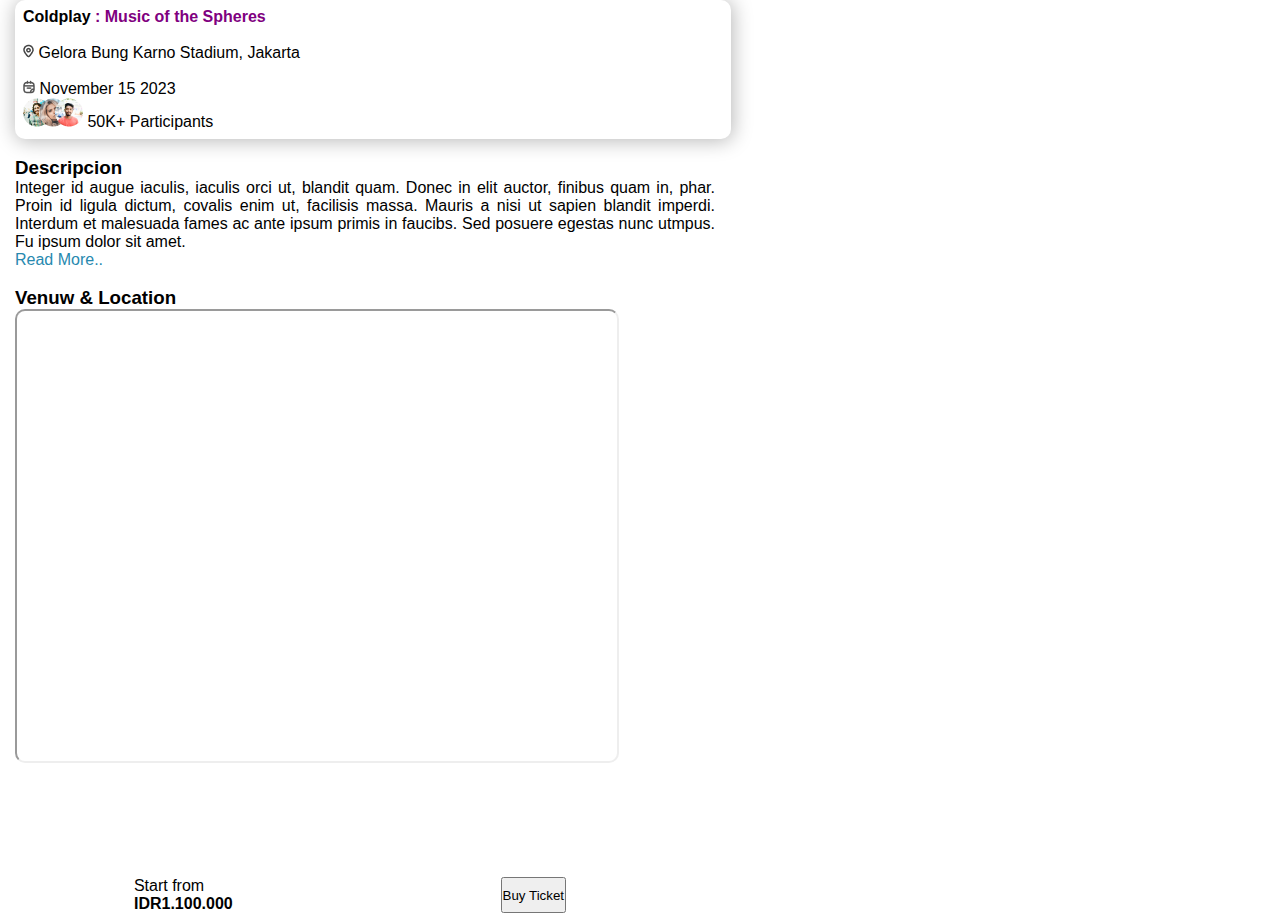
==== description.html @ df5def9f "pagDescripcion" ====
<!DOCTYPE html>
<html lang="en">
<head>
    <meta charset="UTF-8">
    <meta name="viewport" content="width=device-width, initial-scale=1.0">
    <link rel="stylesheet" href="css/descrpcion.css">
    <title>Descrpcion</title>
</head>
<body>
    <header>

        <div>
            <div class="container1">
                <strong>Coldplay</strong> <strong style="color: purple;">: Music of the Spheres</strong><br> <br>
                <img src="images/Vector.png" alt="location"> Gelora Bung Karno Stadium, Jakarta  <br><br>
                <img src="images/Vector (1).png" alt=""> November 15 2023 <br>
                <img src="images/Group 1.png" alt=""> 50K+ Participants
            </div>
        </div>
        <br>
        <div class="container2">
            <h3 class="tittle">Descripcion</h3>
            <p class="text">Integer id augue iaculis, iaculis orci ut, blandit quam. Donec in elit auctor, finibus quam in, phar. Proin id ligula dictum, covalis enim ut, facilisis massa. Mauris a nisi ut sapien blandit imperdi. Interdum et malesuada fames ac ante ipsum primis in faucibs. Sed posuere egestas nunc utmpus. Fu ipsum dolor sit amet.</p>
            <p style="color: #2789af;">Read More..</p>
            <br>
            <h3>Venuw & Location</h3>
            <iframe src="https://www.google.com/maps/embed?pb=!1m14!1m12!1m3!1d15837.950095756561!2d-73.12388465!3d7.069333800000001!2m3!1f0!2f0!3f0!3m2!1i1024!2i768!4f13.1!5e0!3m2!1ses!2sco!4v1731079909896!5m2!1ses!2sco" width="600" height="450" style="border-radius: 10px;" allowfullscreen="" loading="lazy" referrerpolicy="no-referrer-when-downgrade"></iframe>
        </div>
    </header>
    <footer>
        <div class="container3">
            <div>
            <p>Start from</p>
            <strong>IDR1.100.000</strong>
            </div>
            <button>Buy Ticket</button>
        </div>
    </footer>
</body>
</html>
---- css/descrpcion.css ----
*{
    margin: 0;
    padding: 0;
}
body{
    font-family: 'Poppins', sans-serif;
}
header{
    display: flex;
    flex-direction: column;
    justify-content: center;
}
.container1{
    position: relative;
    border-radius: 10px;
    box-shadow: 1px 1px 20px 1px rgb(184, 184, 184);
    padding: 8px;
    margin-left: 15px;
    margin-right: 10px;
    width: 700px;
}

.container2{
    position: relative;
    width: 700px;
    margin-left: 15px;
    margin-right: 15px;
}
.text{
    text-align: justify;
}

.container3{
    width: 700px;
    position: relative;
    top: 110px;
    display: flex;
    flex-direction: row;
    justify-content: space-around;
    
}
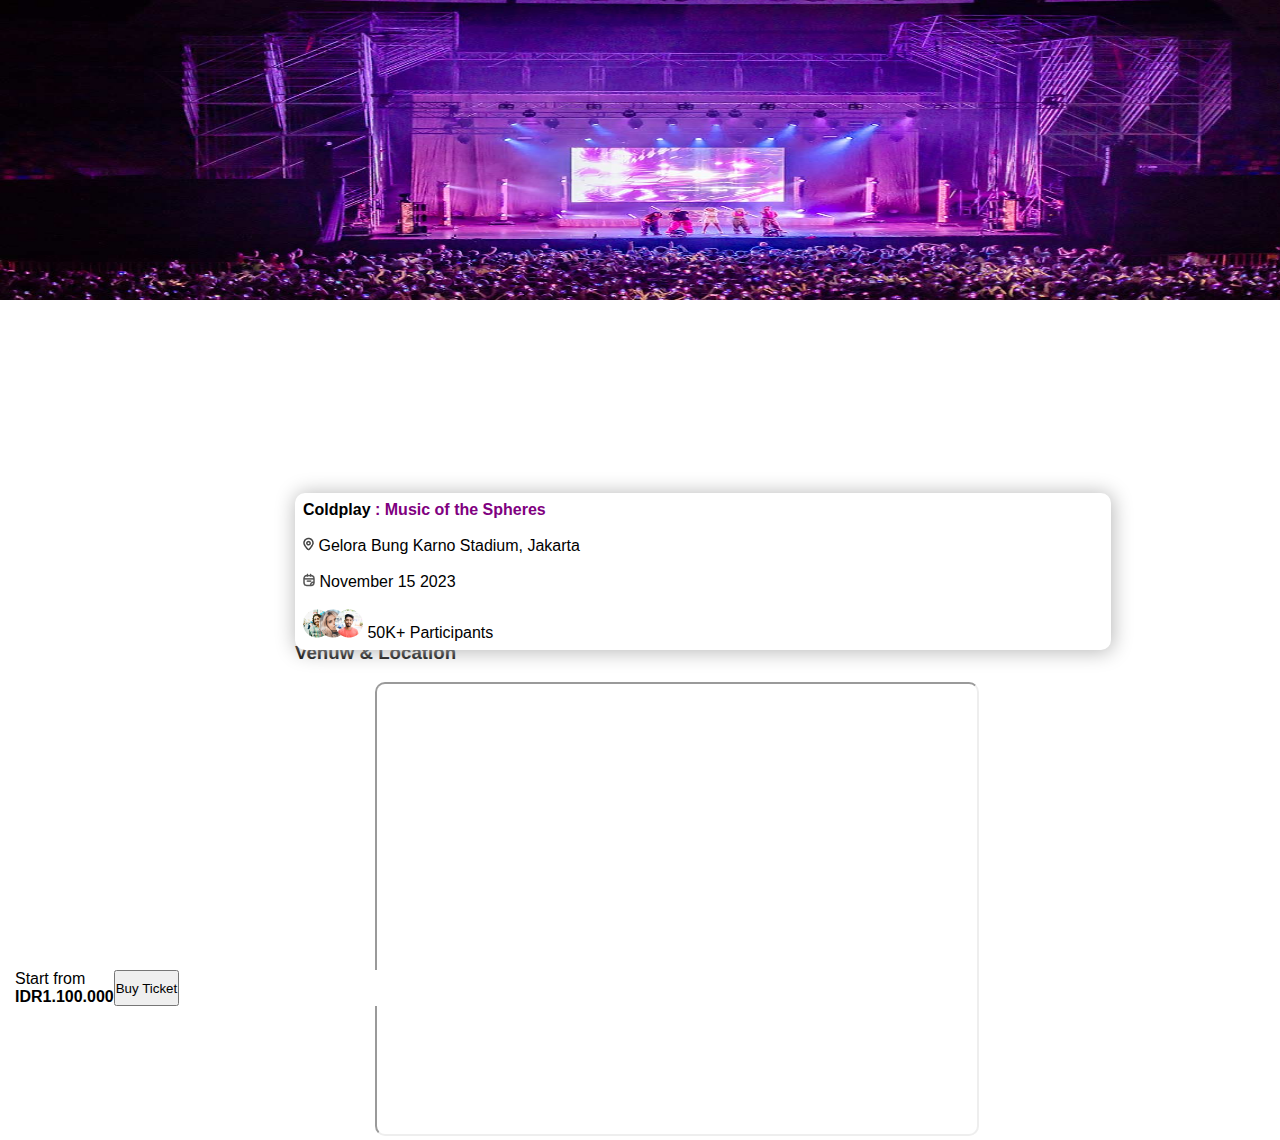
==== commit dc8e13cc: "responsive" ====
--- a/description.html
+++ b/description.html
@@ -10,21 +10,26 @@
     <header>
 
         <div>
+            <div>
+            <img src="images/2023-Concierto-TarracoArena.jpg" alt=""  class="imagen">
+        </div>
             <div class="container1">
                 <strong>Coldplay</strong> <strong style="color: purple;">: Music of the Spheres</strong><br> <br>
                 <img src="images/Vector.png" alt="location"> Gelora Bung Karno Stadium, Jakarta  <br><br>
-                <img src="images/Vector (1).png" alt=""> November 15 2023 <br>
+                <img src="images/Vector (1).png" alt=""> November 15 2023 <br> <br>
                 <img src="images/Group 1.png" alt=""> 50K+ Participants
             </div>
         </div>
-        <br>
+        <br><br>
         <div class="container2">
             <h3 class="tittle">Descripcion</h3>
-            <p class="text">Integer id augue iaculis, iaculis orci ut, blandit quam. Donec in elit auctor, finibus quam in, phar. Proin id ligula dictum, covalis enim ut, facilisis massa. Mauris a nisi ut sapien blandit imperdi. Interdum et malesuada fames ac ante ipsum primis in faucibs. Sed posuere egestas nunc utmpus. Fu ipsum dolor sit amet.</p>
+            <p class="text">Integer id augue iaculis, iaculis orci ut, blandit quam. Donec in elit auctor, finibus quam in, phar. Proin id ligula dictum, 
+                covalis enim ut, facilisis massa. Mauris a nisi ut sapien blandit imperdi. Interdum et malesuada fames ac ante ipsum primis in faucibs. 
+                Sed posuere egestas nunc utmpus. Fu ipsum dolor sit amet.</p>
             <p style="color: #2789af;">Read More..</p>
             <br>
-            <h3>Venuw & Location</h3>
-            <iframe src="https://www.google.com/maps/embed?pb=!1m14!1m12!1m3!1d15837.950095756561!2d-73.12388465!3d7.069333800000001!2m3!1f0!2f0!3f0!3m2!1i1024!2i768!4f13.1!5e0!3m2!1ses!2sco!4v1731079909896!5m2!1ses!2sco" width="600" height="450" style="border-radius: 10px;" allowfullscreen="" loading="lazy" referrerpolicy="no-referrer-when-downgrade"></iframe>
+            <h3>Venuw & Location</h3> <br>
+            <iframe src="https://www.google.com/maps/embed?pb=!1m14!1m12!1m3!1d15837.950095756561!2d-73.12388465!3d7.069333800000001!2m3!1f0!2f0!3f0!3m2!1i1024!2i768!4f13.1!5e0!3m2!1ses!2sco!4v1731079909896!5m2!1ses!2sco" width="600" height="450"  allowfullscreen="" loading="lazy" referrerpolicy="no-referrer-when-downgrade"></iframe>
         </div>
     </header>
     <footer>
--- a/css/descrpcion.css
+++ b/css/descrpcion.css
@@ -11,31 +11,83 @@
     justify-content: center;
 }
 .container1{
+  position:absolute;
+  bottom: 250px;
+  left: 280px;
+  border-radius: 10px;
+  box-shadow: 1px 1px 20px 1px rgb(184, 184, 184);
+  padding: 8px;
+  margin-left: 15px;
+  margin-right: 10px;
+  width: 800px;
+  z-index: 10;
+  background-color: white;
+    
+}
+.imagen{
     position: relative;
-    border-radius: 10px;
-    box-shadow: 1px 1px 20px 1px rgb(184, 184, 184);
-    padding: 8px;
-    margin-left: 15px;
-    margin-right: 10px;
-    width: 700px;
+    width: 1350px; 
+    height: 300px; 
+    z-index: 5;
 }
-
 .container2{
     position: relative;
-    width: 700px;
+    width: 800px;
     margin-left: 15px;
     margin-right: 15px;
+    top: 190px;
+    left: 280px;
 }
 .text{
     text-align: justify;
 }
-
+iframe{
+    border-radius: 10px;
+    margin-left: 80px;
+    
+}
 .container3{
-    width: 700px;
-    position: relative;
-    top: 110px;
     display: flex;
     flex-direction: row;
-    justify-content: space-around;
+    width: 800px;
+    margin-left: 15px;
+    margin-right: 15px;
+    top: 110px;
+    left: 280px;
     
-}+}
+
+footer{
+    margin-top: 20px;
+    position: fixed;
+    background-color: white;
+    width: 1350;
+}
+
+
+@media (max-width: 768px) {
+    .container1{
+        width: 300px;
+        left: 25px;
+        bottom: 300px;
+    }
+    .imagen{
+        position: relative;
+        width: 400px; 
+        height: 300px; 
+        
+    }
+    .container2{
+        position: relative;
+        top: 60px;
+        left: 20px;
+        width: 320px;
+    }
+    iframe{
+        position: relative;
+        right: 70px ;
+        width: 300px;
+        height: 300px;
+
+    }
+}
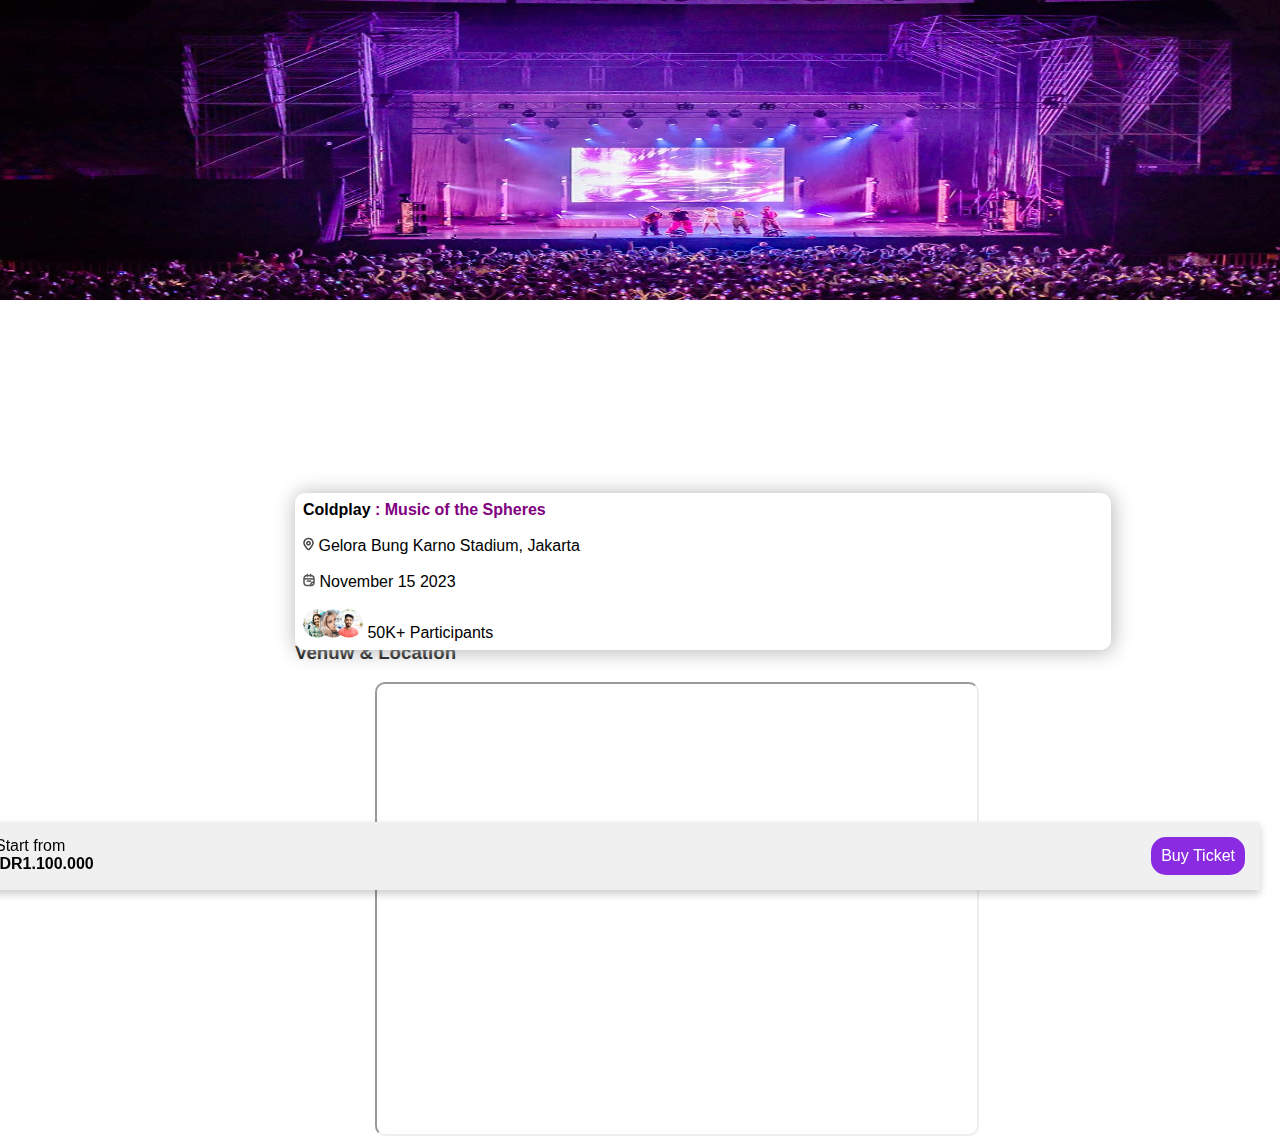
==== commit 286be34d: "footer" ====
--- a/description.html
+++ b/description.html
@@ -8,7 +8,7 @@
 </head>
 <body>
     <header>
-
+    <div class="Contenedor">
         <div>
             <div>
             <img src="images/2023-Concierto-TarracoArena.jpg" alt=""  class="imagen">
@@ -31,15 +31,16 @@
             <h3>Venuw & Location</h3> <br>
             <iframe src="https://www.google.com/maps/embed?pb=!1m14!1m12!1m3!1d15837.950095756561!2d-73.12388465!3d7.069333800000001!2m3!1f0!2f0!3f0!3m2!1i1024!2i768!4f13.1!5e0!3m2!1ses!2sco!4v1731079909896!5m2!1ses!2sco" width="600" height="450"  allowfullscreen="" loading="lazy" referrerpolicy="no-referrer-when-downgrade"></iframe>
         </div>
-    </header>
-    <footer>
+        </header>
+        <footer>
         <div class="container3">
             <div>
             <p>Start from</p>
             <strong>IDR1.100.000</strong>
             </div>
-            <button>Buy Ticket</button>
+           <a href="#">Buy Ticket</a>
         </div>
-    </footer>
+     </footer>
+    </div>
 </body>
 </html>--- a/css/descrpcion.css
+++ b/css/descrpcion.css
@@ -5,7 +5,7 @@
 body{
     font-family: 'Poppins', sans-serif;
 }
-header{
+.Contenedor{
     display: flex;
     flex-direction: column;
     justify-content: center;
@@ -49,39 +49,70 @@
 .container3{
     display: flex;
     flex-direction: row;
-    width: 800px;
-    margin-left: 15px;
-    margin-right: 15px;
-    top: 110px;
-    left: 280px;
+    justify-content: space-between;
+    position: fixed;       /* Fija el contenedor en la pantalla */
+    bottom: 10px;          /* Ubicación desde la parte inferior */
+    right: 20px;           /* Ubicación desde la parte derecha */
+    width: 1250px;          /* Ancho del contenedor */
+    padding: 15px;
+    background-color: #f0f0f0;
+    box-shadow: 0px 4px 8px rgba(0, 0, 0, 0.2); /* Sombra para destacar */
+    z-index: 1000;  
     
 }
 
-footer{
-    margin-top: 20px;
-    position: fixed;
-    background-color: white;
-    width: 1350;
+a{
+    background-color: blueviolet;
+    border: 0;
+    border-radius: 15px;
+    padding: 10px;
+    text-decoration: none;
+    color: white;
 }
+
+a:hover{
+    background-color: #441372;
+    color: aliceblue;
+    transform: scale(1.05); 
+    box-shadow: 0px 6px 12px rgba(0, 0, 0, 0.3);
+
+}
+
+.container3{
+    display: flex;
+    flex-direction: row;
+    justify-content: space-between;
+    position: fixed;       
+    bottom: 10px;          
+    right: 20px;           
+    width: 1250px;          
+    padding: 15px;
+    background-color: #f0f0f0;
+    box-shadow: 0px 4px 8px rgba(0, 0, 0, 0.2); 
+    z-index: 1000;  
+    
+}
+
+
 
 
 @media (max-width: 768px) {
     .container1{
         width: 300px;
-        left: 25px;
-        bottom: 300px;
+        left: 70px;
+        bottom: 450px;
     }
     .imagen{
         position: relative;
-        width: 400px; 
+        width: 500px; 
         height: 300px; 
         
     }
     .container2{
         position: relative;
-        top: 60px;
-        left: 20px;
-        width: 320px;
+        top: 90px;
+        left: 40px;
+        width: 400px;
     }
     iframe{
         position: relative;
@@ -90,4 +121,7 @@
         height: 300px;
 
     }
+    .container3{
+        width: 430px;
+    }
 }
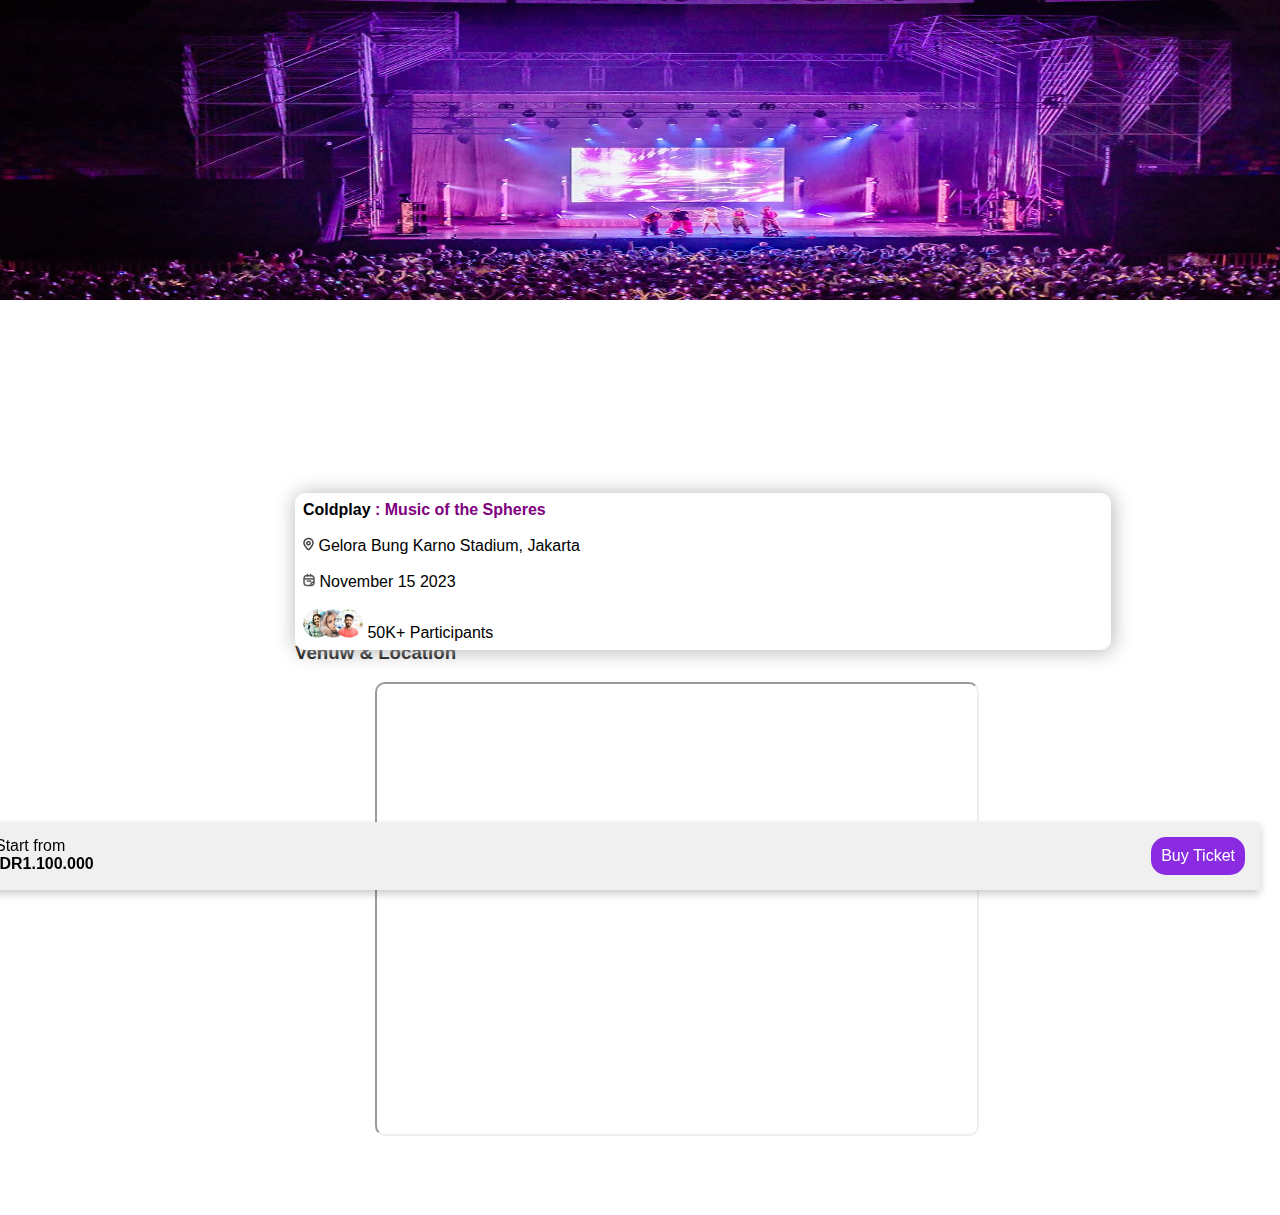
==== commit 7697173b: "ticket and Styles" ====
--- a/description.html
+++ b/description.html
@@ -3,7 +3,7 @@
 <head>
     <meta charset="UTF-8">
     <meta name="viewport" content="width=device-width, initial-scale=1.0">
-    <link rel="stylesheet" href="css/descrpcion.css">
+    <link rel="stylesheet" href="css/description.css">
     <title>Descrpcion</title>
 </head>
 <body>
@@ -38,7 +38,7 @@
             <p>Start from</p>
             <strong>IDR1.100.000</strong>
             </div>
-           <a href="#">Buy Ticket</a>
+           <a href="ticket.html">Buy Ticket</a>
         </div>
      </footer>
     </div>
--- a/css/description.css
+++ b/css/description.css
@@ -0,0 +1,129 @@
+*{
+    margin: 0;
+    padding: 0;
+}
+body{
+    font-family: 'Poppins', sans-serif;
+}
+.Contenedor{
+    display: flex;
+    flex-direction: column;
+    justify-content: center;
+}
+.container1{
+  position:absolute;
+  bottom: 250px;
+  left: 280px;
+  border-radius: 10px;
+  box-shadow: 1px 1px 20px 1px rgb(184, 184, 184);
+  padding: 8px;
+  margin-left: 15px;
+  margin-right: 10px;
+  width: 800px;
+  z-index: 10;
+  background-color: white;
+    
+}
+.imagen{
+    position: relative;
+    width: 1350px; 
+    height: 300px; 
+    z-index: 5;
+}
+.container2{
+    position: relative;
+    width: 800px;
+    margin-left: 15px;
+    margin-right: 15px;
+    top: 190px;
+    left: 280px;
+}
+.text{
+    text-align: justify;
+}
+iframe{
+    border-radius: 10px;
+    margin-left: 80px;
+    margin-bottom: 75px;
+    
+}
+.container3{
+    display: flex;
+    flex-direction: row;
+    justify-content: space-between;
+    position: fixed;      
+    bottom: 10px;          
+    right: 20px;        
+    width: 1250px;         
+    padding: 15px;
+    background-color: #f0f0f0;
+    box-shadow: 0px 4px 8px rgba(0, 0, 0, 0.2);
+    z-index: 1000;  
+    
+}
+
+a{
+    background-color: blueviolet;
+    border: 0;
+    border-radius: 15px;
+    padding: 10px;
+    text-decoration: none;
+    color: white;
+}
+
+a:hover{
+    background-color: #441372;
+    color: aliceblue;
+    transform: scale(1.05); 
+    box-shadow: 0px 6px 12px rgba(0, 0, 0, 0.3);
+
+}
+
+.container3{
+    display: flex;
+    flex-direction: row;
+    justify-content: space-between;
+    position: fixed;       
+    bottom: 10px;          
+    right: 20px;           
+    width: 1250px;          
+    padding: 15px;
+    background-color: #f0f0f0;
+    box-shadow: 0px 4px 8px rgba(0, 0, 0, 0.2); 
+    z-index: 1000;  
+    
+}
+
+
+
+
+@media (max-width: 768px) {
+    .container1{
+        width: 300px;
+        left: 70px;
+        bottom: 450px;
+    }
+    .imagen{
+        position: relative;
+        width: 500px; 
+        height: 300px; 
+        
+    }
+    .container2{
+        position: relative;
+        top: 90px;
+        left: 40px;
+        width: 400px;
+    }
+    iframe{
+        position: relative;
+        right: 70px ;
+        width: 360px;
+        height: 300px;
+        margin-bottom: 60px;
+
+    }
+    .container3{
+        width: 430px;
+    }
+}
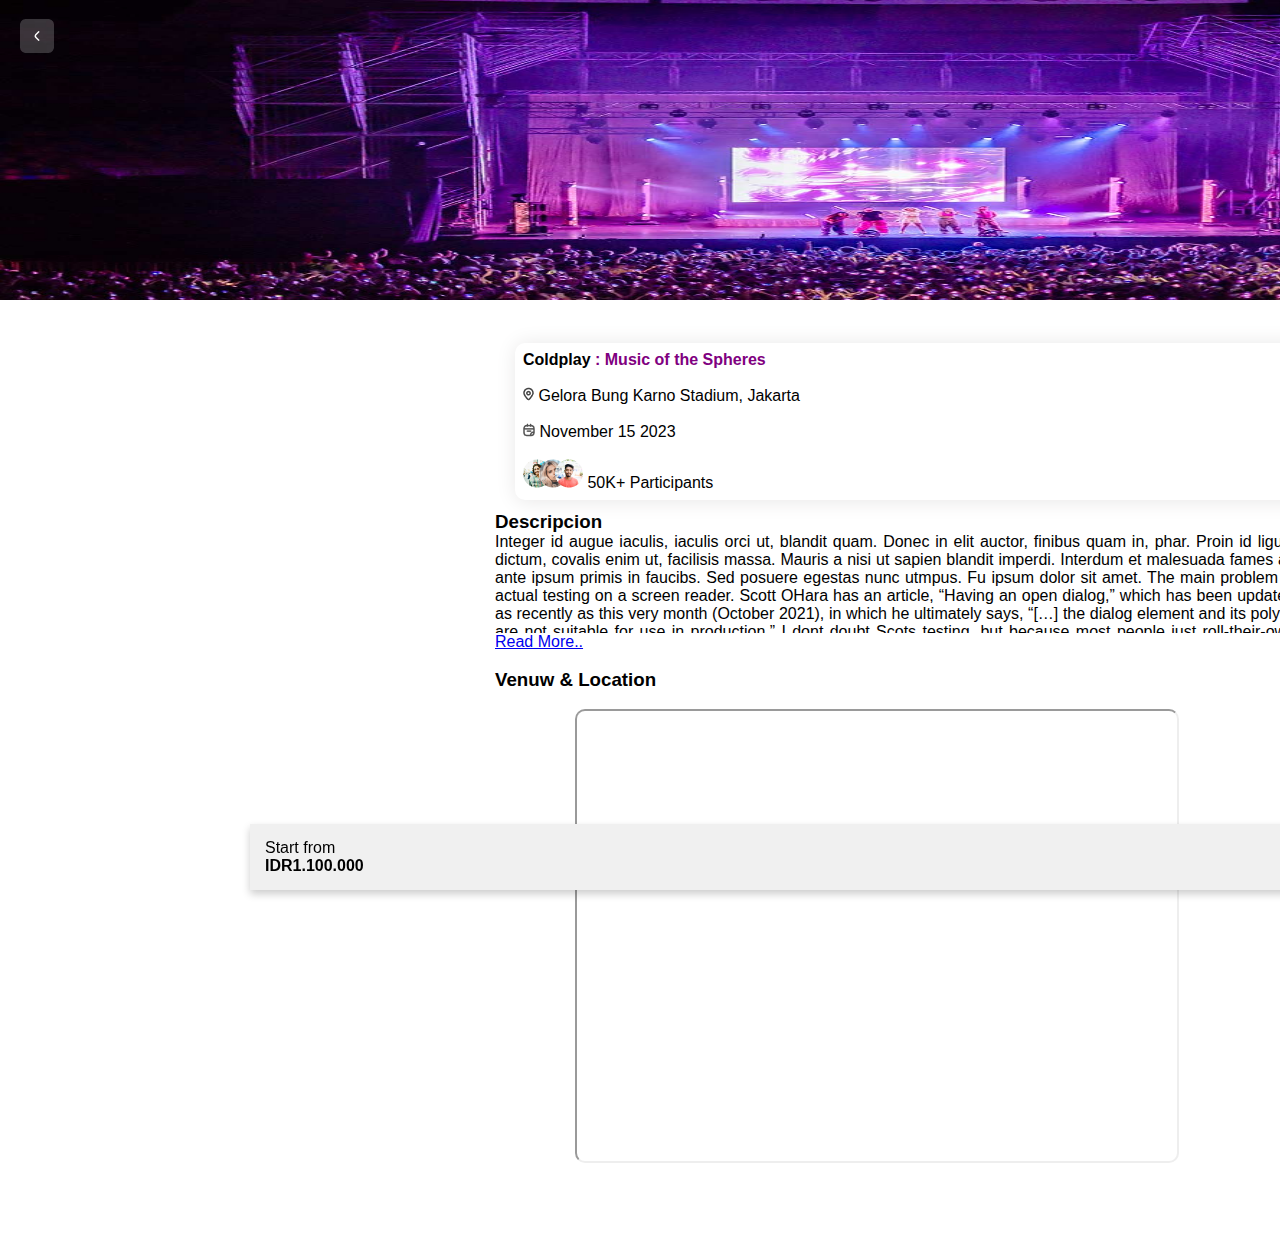
==== commit f3e01030: "feat: :sparkles: ticket-responsive" ====
--- a/description.html
+++ b/description.html
@@ -10,9 +10,13 @@
     <header>
     <div class="Contenedor">
         <div>
-            <div>
+        <div>      
             <img src="images/2023-Concierto-TarracoArena.jpg" alt=""  class="imagen">
+            <div class="flecha-reg">
+            <a href="principal.html"><img src="images/fleca22.png" alt=""  ></a>
+            </div>
         </div>
+        <br>
             <div class="container1">
                 <strong>Coldplay</strong> <strong style="color: purple;">: Music of the Spheres</strong><br> <br>
                 <img src="images/Vector.png" alt="location"> Gelora Bung Karno Stadium, Jakarta  <br><br>
@@ -25,8 +29,9 @@
             <h3 class="tittle">Descripcion</h3>
             <p class="text">Integer id augue iaculis, iaculis orci ut, blandit quam. Donec in elit auctor, finibus quam in, phar. Proin id ligula dictum, 
                 covalis enim ut, facilisis massa. Mauris a nisi ut sapien blandit imperdi. Interdum et malesuada fames ac ante ipsum primis in faucibs. 
-                Sed posuere egestas nunc utmpus. Fu ipsum dolor sit amet.</p>
-            <p style="color: #2789af;">Read More..</p>
+                Sed posuere egestas nunc utmpus. Fu ipsum dolor sit amet. The main problem is actual testing on a screen reader. Scott OHara has an article, “Having an open dialog,” which has been updated as recently as this very month (October 2021), in which he ultimately says, “[…] the dialog element and its polyfill are not suitable for use in production.” I dont doubt Scots testing, but because most people just roll-their-own modal experiences paying little mind to accessibility at all, I wonder if the web would be better off if more people just used (and the polyfill) anyway. Higher usage would likely trigger more browser attention and improvements.</p>
+            <a href="#"  class="read-more">Read More..</a>
+            <br>
             <br>
             <h3>Venuw & Location</h3> <br>
             <iframe src="https://www.google.com/maps/embed?pb=!1m14!1m12!1m3!1d15837.950095756561!2d-73.12388465!3d7.069333800000001!2m3!1f0!2f0!3f0!3m2!1i1024!2i768!4f13.1!5e0!3m2!1ses!2sco!4v1731079909896!5m2!1ses!2sco" width="600" height="450"  allowfullscreen="" loading="lazy" referrerpolicy="no-referrer-when-downgrade"></iframe>
@@ -38,9 +43,21 @@
             <p>Start from</p>
             <strong>IDR1.100.000</strong>
             </div>
-           <a href="ticket.html">Buy Ticket</a>
+            <div>
+           <a class="ticket-button" href="ticket.html">Buy Ticket</a>
+
+           <dialog aria-labelledby="dialog_title" aria-describedby="dialog_description">
+            <img src="https://native-dialog.surge.sh/location-service.svg" alt="Illustration of Location Services" />
+            <h2 id="dialog_title" class="h2">Desea Continuar ? </h2>
+            <div class="flex flex-space-between">
+              <button id="close_dialog">Cerrar</button>
+              <button id="confirm_dialog" class="cta">Confirmar</button>
+            </div>
+          </dialog>
+            </div>
         </div>
      </footer>
     </div>
+    <script src="js/contenedor.js"></script>
 </body>
 </html>--- a/css/description.css
+++ b/css/description.css
@@ -4,7 +4,85 @@
 }
 body{
     font-family: 'Poppins', sans-serif;
-}
+    
+}
+.flecha-reg{
+    position: relative;
+    bottom: 300px;
+    z-index: 10;
+    margin-left: 20px;
+    margin-top: 15px;
+}
+.read-more{
+    position: absolute;
+    width: 100px;
+    text-align: justify;
+    background: linear-gradient(to top, #fff);
+    cursor: pointer;
+    height: 30px;
+}
+.read-more:hover{
+    background: linear-gradient(to top, transparent);
+    max-height: 200px;
+}
+/* Boton con contenedor emergente 
+
+.ticket-button:focus {
+    outline: none;
+    border: 0.0625rem solid transparent;
+    box-shadow: 0 0 0 0.125rem #fff, 0 0 0 0.2rem var(--dark-color-bg);
+  }
+  
+  .ticket-button.cta {
+    background-color: var(--cta-color);
+    color: white;
+  }
+  
+  .ticket-button.cta:focus {
+    box-shadow: 0 0 0 0.125rem #fff, 0 0 0 0.2rem var(--cta-color);
+  }
+  
+  #ticket-button{
+    margin: 0 auto;
+  }
+  
+  dialog {
+    border: none !important;
+    border-radius: calc(5px * var(--ratio));
+    box-shadow: 0 0 #0000, 0 0 #0000, 0 25px 50px -12px rgba(0, 0, 0, 0.25);
+    padding: 1.6rem;
+    max-width: 400px;
+  }
+  
+  dialog img {
+    display: block;
+    max-width: 75%;
+    margin: 1rem 0 auto 2rem;
+  }
+  
+  .h1 {
+    margin: 2rem 0 1rem;
+    font-weight: 900;
+  }
+  
+  .h2 {
+    margin: 2rem 0 1rem;
+    font-weight: 800;
+  }
+  .flex {
+    display: flex;
+    flex-wrap: wrap;
+  }
+  
+  .flex.flex-space-between {
+    justify-content: space-between;
+  }
+  
+  .flex button {
+    margin: 8px auto;
+  }
+*/
+/*contenedores*/  
 .Contenedor{
     display: flex;
     flex-direction: column;
@@ -12,21 +90,21 @@
 }
 .container1{
   position:absolute;
-  bottom: 250px;
-  left: 280px;
+  bottom: 400px;
+  left: 500px;
   border-radius: 10px;
-  box-shadow: 1px 1px 20px 1px rgb(184, 184, 184);
+  box-shadow: 1px 1px 20px 1px #e9e8e8;
   padding: 8px;
   margin-left: 15px;
   margin-right: 10px;
   width: 800px;
-  z-index: 10;
+  z-index: 5;
   background-color: white;
-    
+ 
 }
 .imagen{
     position: relative;
-    width: 1350px; 
+    width: 1730px; 
     height: 300px; 
     z-index: 5;
 }
@@ -35,11 +113,13 @@
     width: 800px;
     margin-left: 15px;
     margin-right: 15px;
-    top: 190px;
-    left: 280px;
+    top: 100px;
+    left: 480px;
 }
 .text{
     text-align: justify;
+    max-height: 100px;
+    overflow: hidden;   
 }
 iframe{
     border-radius: 10px;
@@ -54,15 +134,16 @@
     position: fixed;      
     bottom: 10px;          
     right: 20px;        
-    width: 1250px;         
+    width: 1500px;         
     padding: 15px;
     background-color: #f0f0f0;
     box-shadow: 0px 4px 8px rgba(0, 0, 0, 0.2);
     z-index: 1000;  
-    
-}
-
-a{
+    left: 250px;
+    
+}
+
+.ticket-button{
     background-color: blueviolet;
     border: 0;
     border-radius: 15px;
@@ -71,7 +152,7 @@
     color: white;
 }
 
-a:hover{
+.ticket-button:hover{
     background-color: #441372;
     color: aliceblue;
     transform: scale(1.05); 
@@ -95,12 +176,10 @@
 }
 
 
-
-
 @media (max-width: 768px) {
     .container1{
-        width: 300px;
-        left: 70px;
+        width: 350px;
+        left: 50px;
         bottom: 450px;
     }
     .imagen{
@@ -124,6 +203,6 @@
 
     }
     .container3{
-        width: 430px;
-    }
-}
+        width: 440px;
+    }
+}
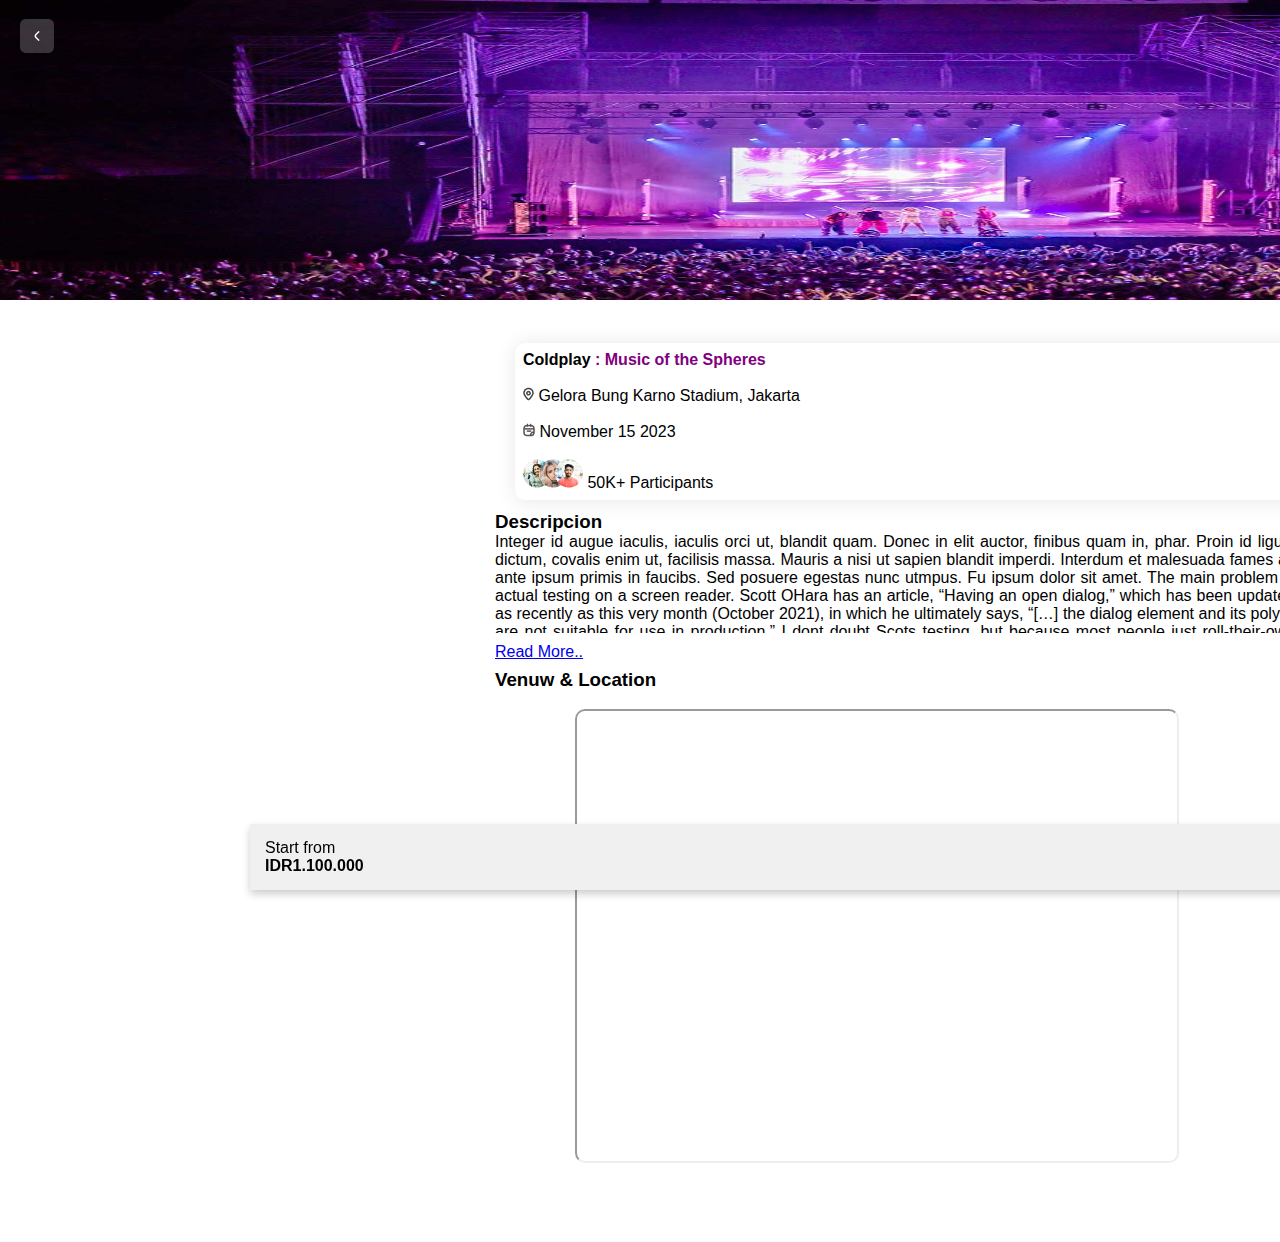
==== commit 1b0c8472: "feat: :tada: readMoreJS" ====
--- a/description.html
+++ b/description.html
@@ -59,5 +59,6 @@
      </footer>
     </div>
     <script src="js/contenedor.js"></script>
+    <script src="js/readMore.js"></script>
 </body>
 </html>--- a/css/description.css
+++ b/css/description.css
@@ -13,18 +13,7 @@
     margin-left: 20px;
     margin-top: 15px;
 }
-.read-more{
-    position: absolute;
-    width: 100px;
-    text-align: justify;
-    background: linear-gradient(to top, #fff);
-    cursor: pointer;
-    height: 30px;
-}
-.read-more:hover{
-    background: linear-gradient(to top, transparent);
-    max-height: 200px;
-}
+
 /* Boton con contenedor emergente 
 
 .ticket-button:focus {
@@ -119,7 +108,25 @@
 .text{
     text-align: justify;
     max-height: 100px;
-    overflow: hidden;   
+    overflow: hidden;  
+    position: relative; 
+}
+.text p{
+    margin-bottom: 20px;
+}
+.read-more{
+    position: absolute;
+
+    width: 100%;
+    text-align: justify;
+    padding: 10px 0;
+    background: linear-gradient(to top, #fff, transparent);
+    cursor: pointer;
+    
+}
+.read-more:hover{
+    background: linear-gradient(to top, #eee, transparent);
+    max-height: 200px;
 }
 iframe{
     border-radius: 10px;
@@ -204,5 +211,6 @@
     }
     .container3{
         width: 440px;
-    }
-}
+        left: 20px;
+    }
+}
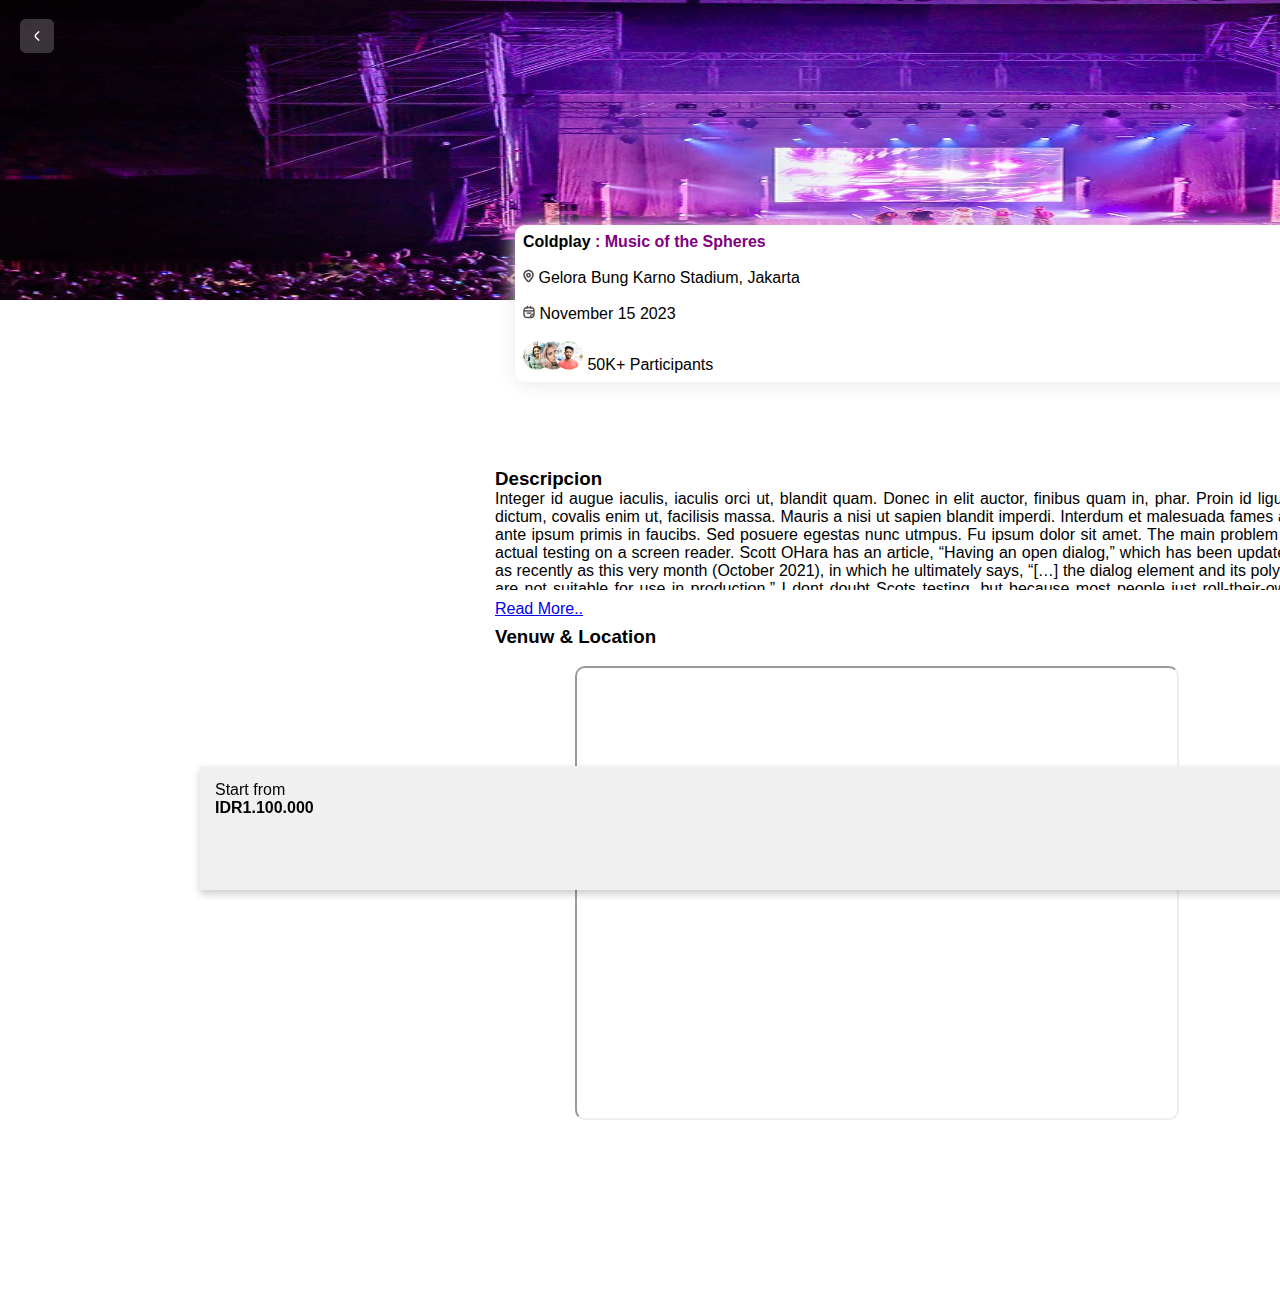
==== commit d54e9aa5: "index" ====
--- a/description.html
+++ b/description.html
@@ -4,6 +4,7 @@
     <meta charset="UTF-8">
     <meta name="viewport" content="width=device-width, initial-scale=1.0">
     <link rel="stylesheet" href="css/description.css">
+    <link rel="stylesheet" href="css/contEmergente.css">
     <title>Descrpcion</title>
 </head>
 <body>
@@ -39,22 +40,24 @@
         </header>
         <footer>
         <div class="container3">
-            <div>
+            <div class="start-cont">
             <p>Start from</p>
             <strong>IDR1.100.000</strong>
             </div>
-            <div>
-           <a class="ticket-button" href="ticket.html">Buy Ticket</a>
-
-           <dialog aria-labelledby="dialog_title" aria-describedby="dialog_description">
-            <img src="https://native-dialog.surge.sh/location-service.svg" alt="Illustration of Location Services" />
-            <h2 id="dialog_title" class="h2">Desea Continuar ? </h2>
-            <div class="flex flex-space-between">
-              <button id="close_dialog">Cerrar</button>
-              <button id="confirm_dialog" class="cta">Confirmar</button>
-            </div>
-          </dialog>
-            </div>
+            <!-- contenedor emergente -->
+            <main>
+          
+            <button id="open_dialog">Buy Ticket</button>
+          
+            <dialog aria-labelledby="dialog_title" aria-describedby="dialog_description">
+              <img src="https://native-dialog.surge.sh/location-service.svg" alt="Illustration of Location Services" />
+              <h2 id="dialog_title" class="h2">Use location services?</h2>
+              <div class="flex flex-space-between">
+                <button id="close_dialog">Close</button>
+                <button id="confirm_dialog" class="cta">Confirm</button>
+              </div>
+            </dialog>
+          </main>
         </div>
      </footer>
     </div>
--- a/css/description.css
+++ b/css/description.css
@@ -14,63 +14,8 @@
     margin-top: 15px;
 }
 
-/* Boton con contenedor emergente 
 
-.ticket-button:focus {
-    outline: none;
-    border: 0.0625rem solid transparent;
-    box-shadow: 0 0 0 0.125rem #fff, 0 0 0 0.2rem var(--dark-color-bg);
-  }
-  
-  .ticket-button.cta {
-    background-color: var(--cta-color);
-    color: white;
-  }
-  
-  .ticket-button.cta:focus {
-    box-shadow: 0 0 0 0.125rem #fff, 0 0 0 0.2rem var(--cta-color);
-  }
-  
-  #ticket-button{
-    margin: 0 auto;
-  }
-  
-  dialog {
-    border: none !important;
-    border-radius: calc(5px * var(--ratio));
-    box-shadow: 0 0 #0000, 0 0 #0000, 0 25px 50px -12px rgba(0, 0, 0, 0.25);
-    padding: 1.6rem;
-    max-width: 400px;
-  }
-  
-  dialog img {
-    display: block;
-    max-width: 75%;
-    margin: 1rem 0 auto 2rem;
-  }
-  
-  .h1 {
-    margin: 2rem 0 1rem;
-    font-weight: 900;
-  }
-  
-  .h2 {
-    margin: 2rem 0 1rem;
-    font-weight: 800;
-  }
-  .flex {
-    display: flex;
-    flex-wrap: wrap;
-  }
-  
-  .flex.flex-space-between {
-    justify-content: space-between;
-  }
-  
-  .flex button {
-    margin: 8px auto;
-  }
-*/
+
 /*contenedores*/  
 .Contenedor{
     display: flex;
@@ -78,8 +23,8 @@
     justify-content: center;
 }
 .container1{
-  position:absolute;
-  bottom: 400px;
+  position:relative;
+  bottom: 150px;
   left: 500px;
   border-radius: 10px;
   box-shadow: 1px 1px 20px 1px #e9e8e8;
@@ -93,7 +38,7 @@
 }
 .imagen{
     position: relative;
-    width: 1730px; 
+    width: 1830px; 
     height: 300px; 
     z-index: 5;
 }
@@ -102,8 +47,8 @@
     width: 800px;
     margin-left: 15px;
     margin-right: 15px;
-    top: 100px;
     left: 480px;
+    bottom: 100px;
 }
 .text{
     text-align: justify;
@@ -146,48 +91,18 @@
     background-color: #f0f0f0;
     box-shadow: 0px 4px 8px rgba(0, 0, 0, 0.2);
     z-index: 1000;  
-    left: 250px;
+    left: 200px;
     
 }
 
-.ticket-button{
-    background-color: blueviolet;
-    border: 0;
-    border-radius: 15px;
-    padding: 10px;
-    text-decoration: none;
-    color: white;
-}
 
-.ticket-button:hover{
-    background-color: #441372;
-    color: aliceblue;
-    transform: scale(1.05); 
-    box-shadow: 0px 6px 12px rgba(0, 0, 0, 0.3);
-
-}
-
-.container3{
-    display: flex;
-    flex-direction: row;
-    justify-content: space-between;
-    position: fixed;       
-    bottom: 10px;          
-    right: 20px;           
-    width: 1250px;          
-    padding: 15px;
-    background-color: #f0f0f0;
-    box-shadow: 0px 4px 8px rgba(0, 0, 0, 0.2); 
-    z-index: 1000;  
-    
-}
 
 
 @media (max-width: 768px) {
     .container1{
         width: 350px;
         left: 50px;
-        bottom: 450px;
+        bottom: 150px;
     }
     .imagen{
         position: relative;
@@ -196,8 +111,7 @@
         
     }
     .container2{
-        position: relative;
-        top: 90px;
+        position: relative;    
         left: 40px;
         width: 400px;
     }
@@ -210,7 +124,14 @@
 
     }
     .container3{
-        width: 440px;
+        width: 400px;
         left: 20px;
     }
+    .start-cont{
+      margin-top: 30px;
+    }
+   
+    
+  
+    
 }
--- a/css/contEmergente.css
+++ b/css/contEmergente.css
@@ -0,0 +1,95 @@
+@import url("https://fonts.googleapis.com/css2?family=Roboto:wght@400;700&display=swap");
+
+:root {
+  --ratio: 3.74;
+  --cta-color: rgb(0, 102, 254);
+  --light-color-bg: rgb(238, 241, 247);
+  --dark-color-bg: rgb(55, 65, 81);
+  --grey-color: rgb(107, 114, 128);
+  --leading: 0.025em;
+}
+
+main {
+  width: 700px;
+  max-width: 100vw;
+  margin: 0 auto;
+  padding: 0 2rem;
+}
+
+
+button {
+  display: block;
+  margin-top: 2rem;
+  width: calc(44px * var(--ratio));
+  height: 44px;
+  border-radius: calc(3px * var(--ratio));
+  border: none;
+  letter-spacing: ccalc(3 * var(--leading, 0.025em));
+  font-family: inherit;
+  color: var(--grey-color);
+  background-color: var(--light-color-bg);
+  font-size: large;
+  font-weight: 700;
+}
+
+button:focus {
+  outline: none;
+  border: 0.0625rem solid transparent;
+  box-shadow: 0 0 0 0.125rem #fff, 0 0 0 0.2rem var(--dark-color-bg);
+}
+
+button.cta {
+  background-color: var(--cta-color);
+  color: white;
+}
+
+button.cta:focus {
+  box-shadow: 0 0 0 0.125rem #fff, 0 0 0 0.2rem var(--cta-color);
+}
+
+#open_dialog {
+  background-color: blueviolet;
+    border: 0;
+    border-radius: 15px;
+    padding: 10px;
+    text-decoration: none;
+    color: white;
+    position:relative;
+    left: 800px;
+    margin-bottom: 18px;
+}
+
+#open_dialog:hover{
+    background-color: #441372;
+    color: aliceblue;
+    transform: scale(1.05); 
+    box-shadow: 0px 6px 12px rgba(0, 0, 0, 0.3);
+    
+}
+
+dialog {
+  border: none !important;
+  border-radius: calc(5px * var(--ratio));
+  box-shadow: 0 0 #0000, 0 0 #0000, 0 25px 50px -12px rgba(0, 0, 0, 0.25);
+  padding: 1.6rem;
+  max-width: 400px;
+}
+
+dialog img {
+  display: block;
+  max-width: 75%;
+  margin: 1rem 0 auto 2rem;
+}
+
+.flex {
+  display: flex;
+  flex-wrap: wrap;
+}
+
+.flex.flex-space-between {
+  justify-content: space-between;
+}
+
+.flex button {
+  margin: 8px auto;
+}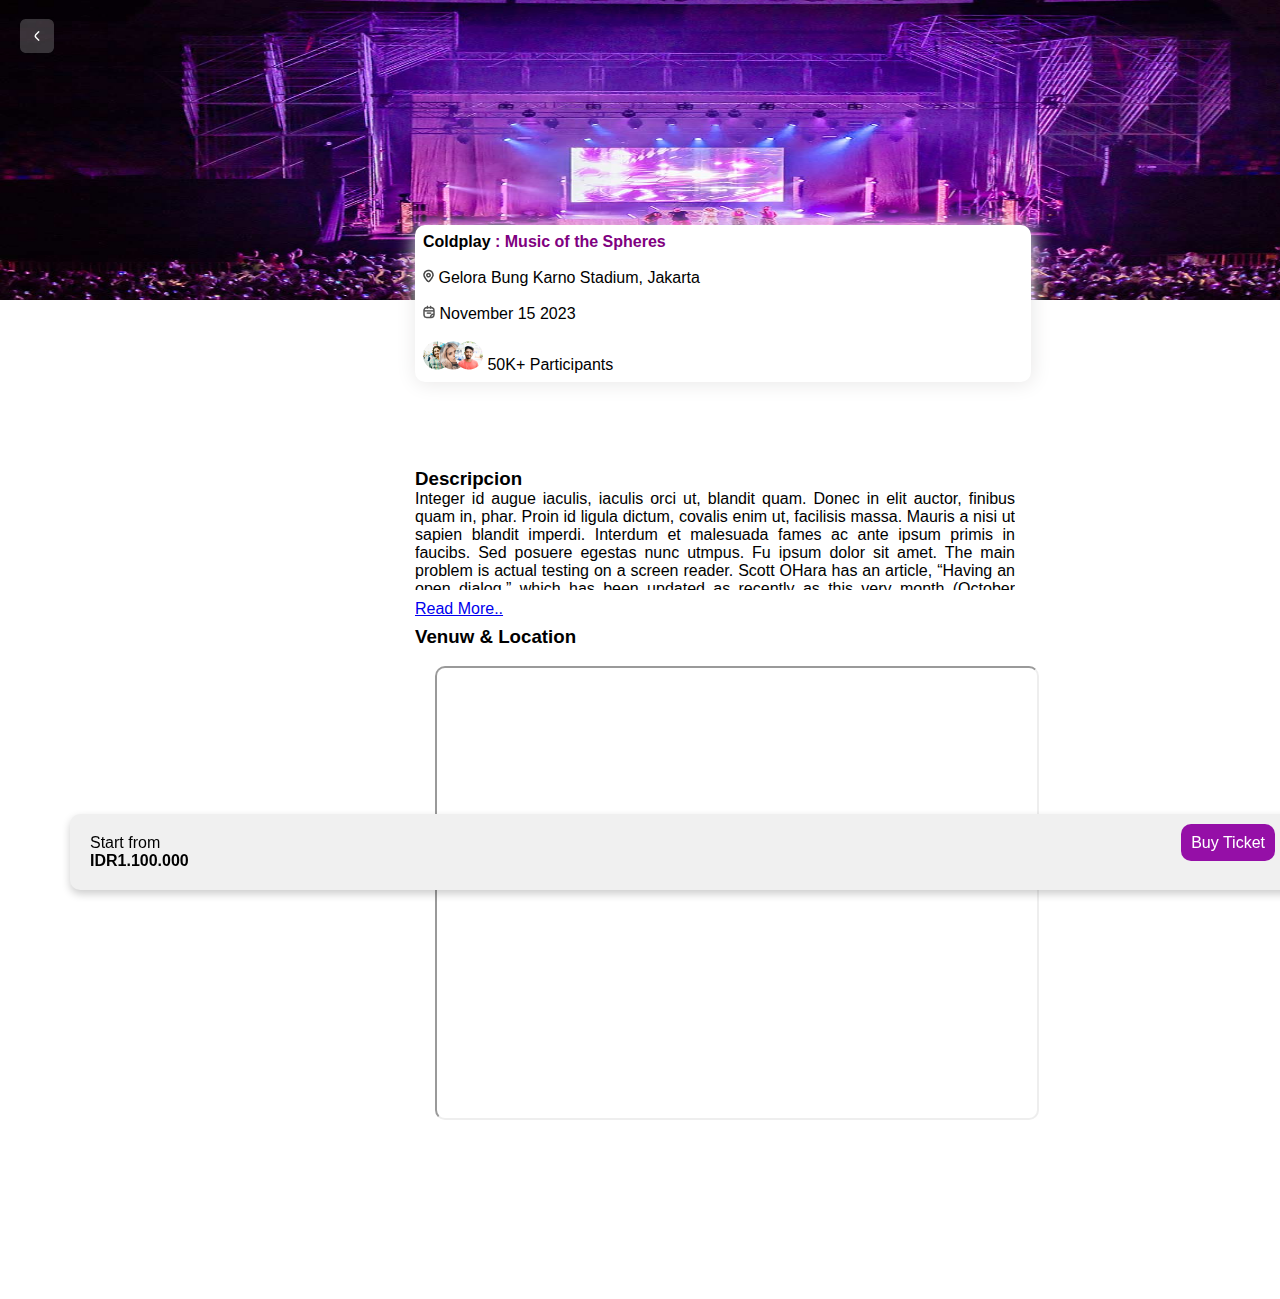
==== commit 46c23fd6: "comentarios" ====
--- a/description.html
+++ b/description.html
@@ -9,6 +9,7 @@
 </head>
 <body>
     <header>
+         <!-- Imagen principal del evento con enlace de regreso -->
     <div class="Contenedor">
         <div>
         <div>      
@@ -18,6 +19,7 @@
             </div>
         </div>
         <br>
+        <!-- Información principal del evento como nombre, ubicación y fecha -->
             <div class="container1">
                 <strong>Coldplay</strong> <strong style="color: purple;">: Music of the Spheres</strong><br> <br>
                 <img src="images/Vector.png" alt="location"> Gelora Bung Karno Stadium, Jakarta  <br><br>
@@ -26,6 +28,7 @@
             </div>
         </div>
         <br><br>
+        <!-- Descripción del evento con opción para leer más -->
         <div class="container2">
             <h3 class="tittle">Descripcion</h3>
             <p class="text">Integer id augue iaculis, iaculis orci ut, blandit quam. Donec in elit auctor, finibus quam in, phar. Proin id ligula dictum, 
@@ -34,6 +37,7 @@
             <a href="#"  class="read-more">Read More..</a>
             <br>
             <br>
+             <!-- Ubicación y mapa interactivo del evento -->
             <h3>Venuw & Location</h3> <br>
             <iframe src="https://www.google.com/maps/embed?pb=!1m14!1m12!1m3!1d15837.950095756561!2d-73.12388465!3d7.069333800000001!2m3!1f0!2f0!3f0!3m2!1i1024!2i768!4f13.1!5e0!3m2!1ses!2sco!4v1731079909896!5m2!1ses!2sco" width="600" height="450"  allowfullscreen="" loading="lazy" referrerpolicy="no-referrer-when-downgrade"></iframe>
         </div>
@@ -44,23 +48,13 @@
             <p>Start from</p>
             <strong>IDR1.100.000</strong>
             </div>
-            <!-- contenedor emergente -->
-            <main>
-          
-            <button id="open_dialog">Buy Ticket</button>
-          
-            <dialog aria-labelledby="dialog_title" aria-describedby="dialog_description">
-              <img src="https://native-dialog.surge.sh/location-service.svg" alt="Illustration of Location Services" />
-              <h2 id="dialog_title" class="h2">Use location services?</h2>
-              <div class="flex flex-space-between">
-                <button id="close_dialog">Close</button>
-                <button id="confirm_dialog" class="cta">Confirm</button>
-              </div>
-            </dialog>
-          </main>
+            <div>
+            <a href="ticket.html" class="button-ticket">Buy Ticket</a>
+            </div>
         </div>
      </footer>
     </div>
+    <!-- Scripts para la funcionalidad adicional del contenedor y botón de leer más -->
     <script src="js/contenedor.js"></script>
     <script src="js/readMore.js"></script>
 </body>
--- a/css/description.css
+++ b/css/description.css
@@ -6,6 +6,7 @@
     font-family: 'Poppins', sans-serif;
     
 }
+/* Estilo para la flecha de regreso */
 .flecha-reg{
     position: relative;
     bottom: 300px;
@@ -25,31 +26,32 @@
 .container1{
   position:relative;
   bottom: 150px;
-  left: 500px;
+  left: 400px;
   border-radius: 10px;
   box-shadow: 1px 1px 20px 1px #e9e8e8;
   padding: 8px;
   margin-left: 15px;
   margin-right: 10px;
-  width: 800px;
+  width: 600px;
   z-index: 5;
   background-color: white;
  
 }
 .imagen{
     position: relative;
-    width: 1830px; 
+    width: 1349px; 
     height: 300px; 
     z-index: 5;
 }
 .container2{
     position: relative;
-    width: 800px;
+    width: 600px;
     margin-left: 15px;
     margin-right: 15px;
-    left: 480px;
+    left: 400px;
     bottom: 100px;
 }
+/* Texto justificado y oculto si excede el alto máximo */
 .text{
     text-align: justify;
     max-height: 100px;
@@ -73,11 +75,27 @@
     background: linear-gradient(to top, #eee, transparent);
     max-height: 200px;
 }
+/* Estilos para el iframe-mapa */
 iframe{
     border-radius: 10px;
-    margin-left: 80px;
+    margin-left: 20px;
     margin-bottom: 75px;
     
+}
+/* Botón para ticket */
+.button-ticket{
+    border-radius: 10px;
+    background-color: #950fa7;
+    color: white;
+    text-align: center;
+    padding: 10px;
+    text-decoration: none;
+    width: 55px;
+    margin-right: 15px;
+    margin-top: 50000x;
+}
+.button-ticket:hover{
+    background-color:#690e75 ;
 }
 .container3{
     display: flex;
@@ -86,18 +104,15 @@
     position: fixed;      
     bottom: 10px;          
     right: 20px;        
-    width: 1500px;         
-    padding: 15px;
+    width: 1200px;         
+    padding: 20px;
     background-color: #f0f0f0;
     box-shadow: 0px 4px 8px rgba(0, 0, 0, 0.2);
     z-index: 1000;  
-    left: 200px;
-    
+    left: 70px;
+    border-radius: 10px;
 }
-
-
-
-
+/* Responsivo para pantallas pequeñas */
 @media (max-width: 768px) {
     .container1{
         width: 350px;
@@ -120,18 +135,11 @@
         right: 70px ;
         width: 360px;
         height: 300px;
-        margin-bottom: 60px;
+        margin-left: 100px;
 
     }
     .container3{
-        width: 400px;
+        width: 420px;
         left: 20px;
-    }
-    .start-cont{
-      margin-top: 30px;
-    }
-   
-    
-  
-    
+    }   
 }
